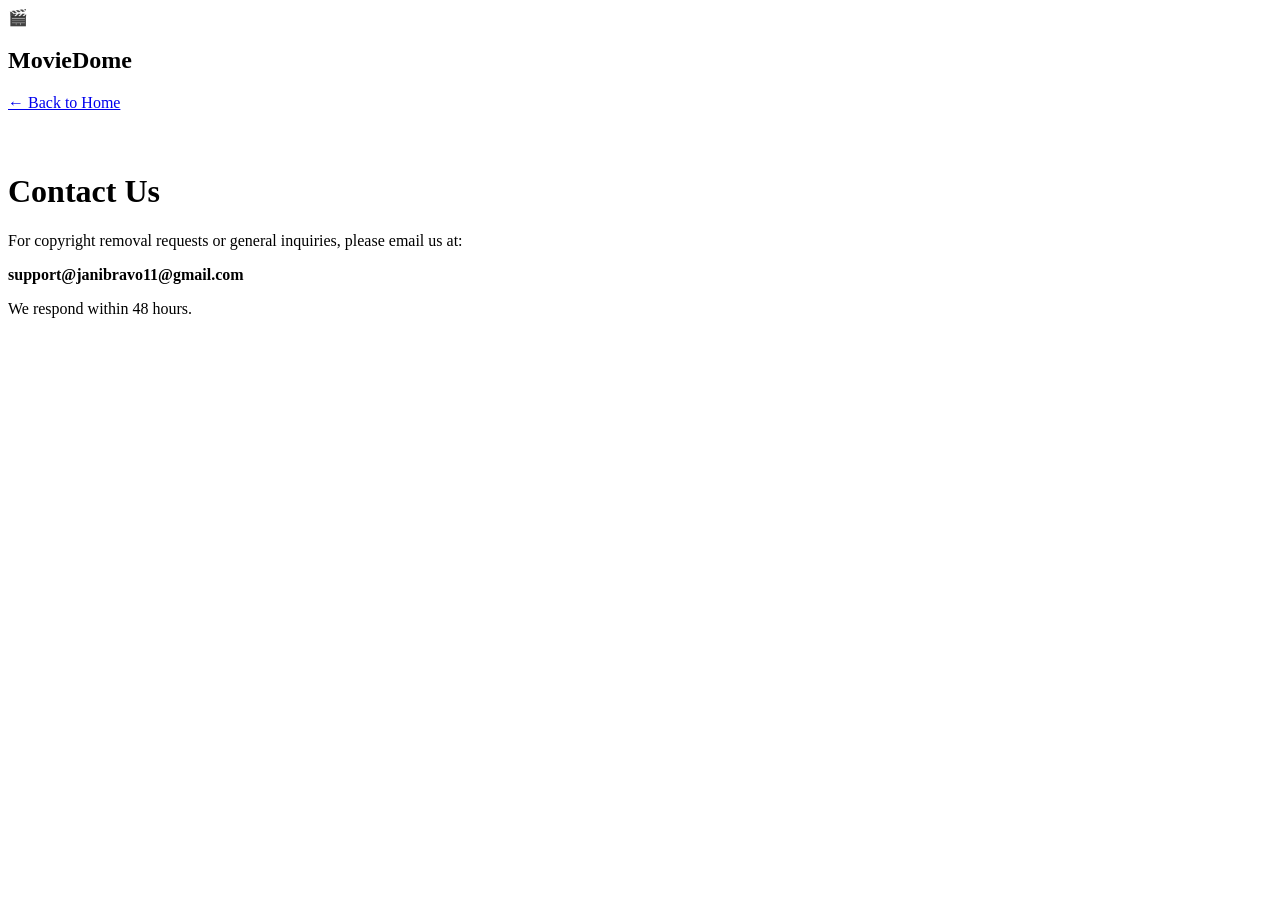
==== my-website/contact.html @ d905d371 "Add files via upload" ====
<!DOCTYPE html>
<html lang="en">
<head>
  <meta charset="UTF-8">
  <meta name="description" content="Contact MovieDome for copyright issues, suggestions, or support.">
  <title>Contact Us | MovieDome</title>
  <link rel="stylesheet" href="home.css">
</head>
<body>
  <nav class="navbar">
    <div class="logo-container">
      <div class="logo-icon">🎬</div>
      <h1 class="logo-text">MovieDome</h1>
    </div>
    <a href="index.html">← Back to Home</a>
  </nav>
  <div class="container" style="padding: 40px 0;">
    <h1>Contact Us</h1>
    <p>For copyright removal requests or general inquiries, please email us at:</p>
    <p><strong>support@janibravo11@gmail.com</strong></p>
    <p>We respond within 48 hours.</p>
  </div>
  <script defer src="js/home.js"></script>
</body>
</html>
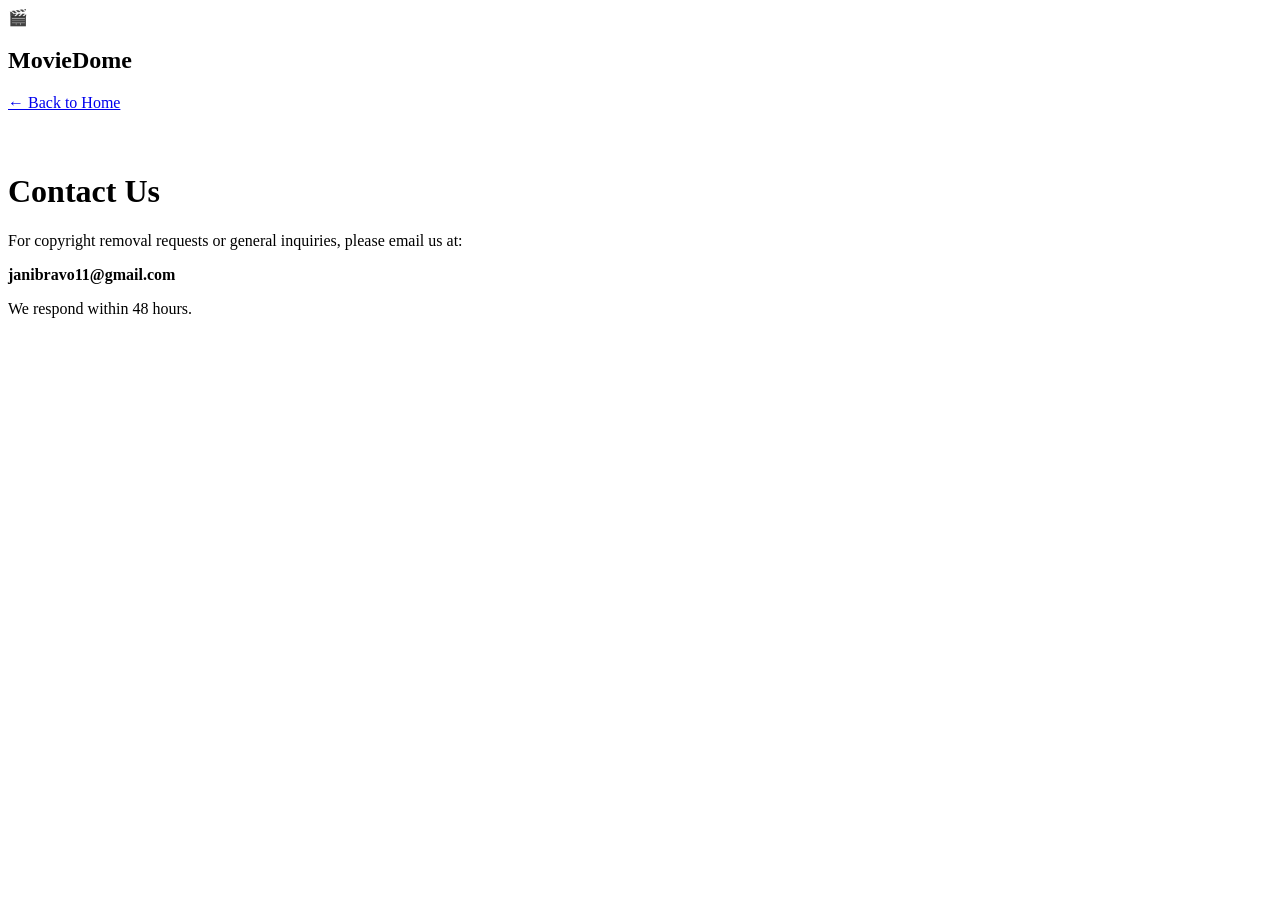
==== commit 7abc7293: "Update contact.html" ====
--- a/my-website/contact.html
+++ b/my-website/contact.html
@@ -17,9 +17,10 @@
   <div class="container" style="padding: 40px 0;">
     <h1>Contact Us</h1>
     <p>For copyright removal requests or general inquiries, please email us at:</p>
-    <p><strong>support@janibravo11@gmail.com</strong></p>
+    <p><strong>janibravo11@gmail.com</strong></p>
     <p>We respond within 48 hours.</p>
   </div>
   <script defer src="js/home.js"></script>
 </body>
 </html>
+
